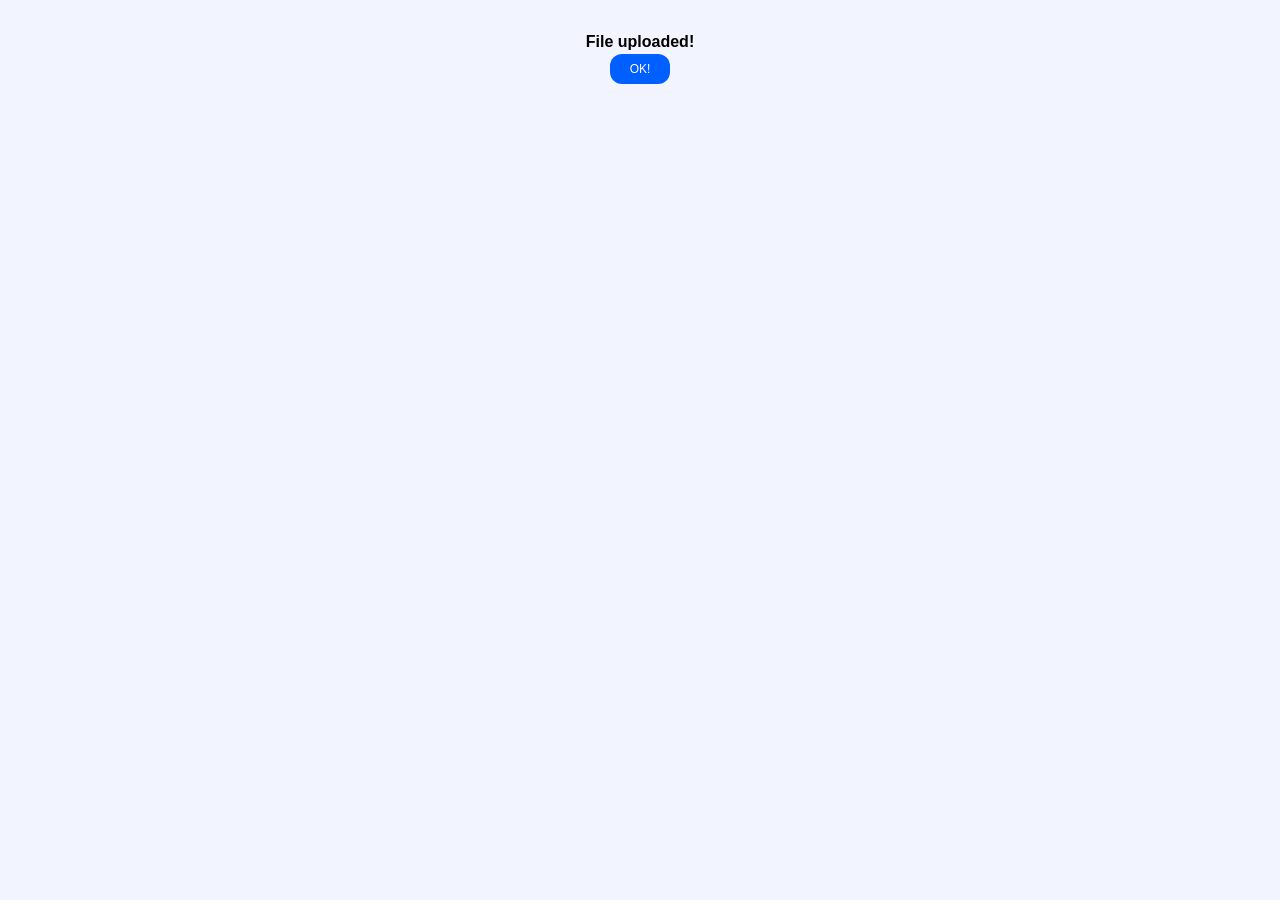
==== project/static/uploaded.html @ f0705537 "downloadPhotoFinish" ====
<!DOCTYPE html>
<html lang="en">
<head>
    <meta charset="UTF-8">
    <meta name="viewport" content="width=device-width, initial-scale=1.0">
    <link rel="stylesheet" href="./index_data/css/reset.css">
    <link rel="stylesheet" href="./index_data/css/style.css">
    <title>SmartUploader</title>
</head>
<body>
    <section class="uploadIntro">
        <div>
            <h2 class="uploadTitle">File uploaded!</h2>
            <form action="/" method="GET">
                <button type="submit" class="uploadCopy">OK!</button>
            </form>
           </div>
    </section>
</body>
</html>
---- project/static/index_data/css/style.css ----
body {
    background-color: #F2F5FF;
    font-family: "Inter", sans-serif;
    color: rgb(255, 255, 255);
}

/* Header */
.header {
    display: flex;
    flex-direction: column;
    align-items: center;
    padding-top: 30px;
}

.header__title {
    text-align: center;
    font-size: 16px;
    width: 700px;

}

.header__text {
    padding-top: 4px;
    font-size: 14px;
}

/* button */
.header__button {
    display: flex;
    justify-content: center;
    padding-top: 40px;
}

.header__button-btn {
    position: absolute;
    text-transform: uppercase;
    padding: 12px 16px;
    font-size: 12px;
    background-color: rgb(0, 96, 255);
    color: rgb(255, 255, 255);
    width: 160px;
    height: 40px;
    border: none;
    border-radius: 7px;
}

/* hero__img */
.hero {
    display: flex;
    justify-content: center;
    margin-top: 60px;
}

.hero__img {
    display: none;
}

.hero__img.is-visible {
    display: block;
}

.img {
    width: 426px;
    height: 559px;
    object-fit: cover;
}

/* upload */
.uploadIntro {
    display: flex;
    flex-direction: column;
    align-items: center;
    padding-top: 30px;
    text-align: center;
    color: black;
}

.uploadTitle {
    font-size: 16px;
    width: 700px;

}

.uploadDescription {
    font-size: 14px;
    width: 400px;
}

/* upload-tabs */
.uploadTabs {
    display: flex;
    justify-content: center;
    align-items: center;
    gap: 15px;
    padding-top: 50px;

}

.uploadTab {
    all: unset;
    font-size: 20px;
    font-weight: bold;
    color: rgb(173, 192, 248); /* Неактивный цвет по умолчанию */
}

.uploadTab--active {
    color: rgb(0, 96, 255); /* Активный цвет */
}

.uploadTab:hover {
    color: rgb(105, 141, 250);
}

.uploadTab:hover {
    color: rgb(105, 141, 250);
}

/* upload-form */
.upload__form {
    display: flex;
    flex-direction: column;
    align-items: center;
    padding-top: 50px;
}

.upload__dropzone {
    border: 2px dashed rgb(0, 96, 255);
    border-radius: 12px;
    width: 540px;
    height: 233px;
    text-align: center;
}

.uploadIcon {
    display: flex;
    justify-content: center;
    align-items: center;
    padding-top: 14px;
}

.upload__promt {
    padding-top: 24px;
    color: rgb(11, 11, 11);
}

.uploadInfo {
    padding-top: 12px;
    font-size: 14px;
    color: rgb(173, 192, 248);
}

/* upload-button */
.upload__button {
    padding-top: 30px;
    padding-bottom: 50px;
}

.upload__button-btn {
    display: inline-block;
    text-align: center;
    cursor: pointer;
    color: rgb(255, 255, 255);
    width: 540px;
    height: 40px;
    border-radius: 7px;
    background-color: rgb(0, 96, 255);
    padding-top: 7px;
    border: none;
}

/* upload-current */
.upload__container {
    display: flex;
    flex-direction: column;
    align-items: center;
    margin-bottom: 159px;
}

.upload__group {
    display: flex;
    flex-direction: column;
    width: 540px;
}

.upload__title-current {
    color: black;
    padding-bottom: 10px;
    font-size: 16px;
    text-align: left;
}

/* input + button */
.uploadLabel {
    display: flex;
    align-items: center;
    justify-content: space-between;
    width: 100%;
    height: 62px;
    border: 1px solid rgb(0, 96, 255);
    border-radius: 12px;
    padding: 0 16px;
    box-sizing: border-box;
    background-color: white;
}

.uploadInput {
    flex-grow: 1;
    border: none;
    outline: none;
    font-size: 14px;
    background-color: transparent;
    color: black;

}

.uploadCopy {
    width: 60px;
    height: 30px;
    border-radius: 12px;
    border: none;
    background-color: rgb(0, 96, 255);
    color: white;
    font-size: 12px;
    cursor: pointer;
}


/* Container for the entire table */
.file-list-container {
    max-width: 800px;
    margin: 0 auto;
    padding: 20px;
    border-radius: 8px;
    margin-bottom: 292px;
}

/* Common style for a row (both header and list item) */
.file-list-header,
.file-list-item {
    display: flex;
    justify-content: space-between;
    align-items: center;
    padding: 10px 0;
    border-bottom: 1px solid #eef0f5;
}

/* Remove border from the last item */
.file-list-item:last-child {
    border-bottom: none;
}

/* List header */
.file-list-header {
    color: #8a96b1;
    font-size: 14px;
    font-weight: 500;
}

/* Styles for columns */
.file-col {
    display: flex;
    align-items: center;
}

.file-col-name {
    flex-basis: 35%;
}

.file-col-url {
    flex-basis: 50%;
    color: #555;
    font-size: 14px;
}

.file-col-delete {
    flex-basis: 10%;
    justify-content: center;
}

/* File icon */
.file-icon {
    color: #0060ff;
    margin-right: 15px;
    font-size: 20px;
}

.delete-img {
    width: 32px;
    height: 32px;
}

/* File name */
.file-name {
    color: #333;
    font-weight: 500;
    max-width: 200px;
    white-space: nowrap;
    overflow: hidden;
    text-overflow: ellipsis;
}

/* Delete button */
.delete-btn {
    background: transparent;
    /* REMOVE THE BACKGROUND, MAKE IT TRANSPARENT */
    border: none;
    border-radius: 50%;
    cursor: pointer;
    display: flex;
    align-items: center;
    justify-content: center;
    padding: 0;
    transition: opacity 0.2s ease;
    /* Add a smooth transition for hover effect */
}

/* Hover effect */
.delete-btn:hover {
    background: transparent;
    /* REMOVE BACKGROUND ON HOVER */
    opacity: 0.7;
    /* Make the icon semi-transparent for user feedback */
}
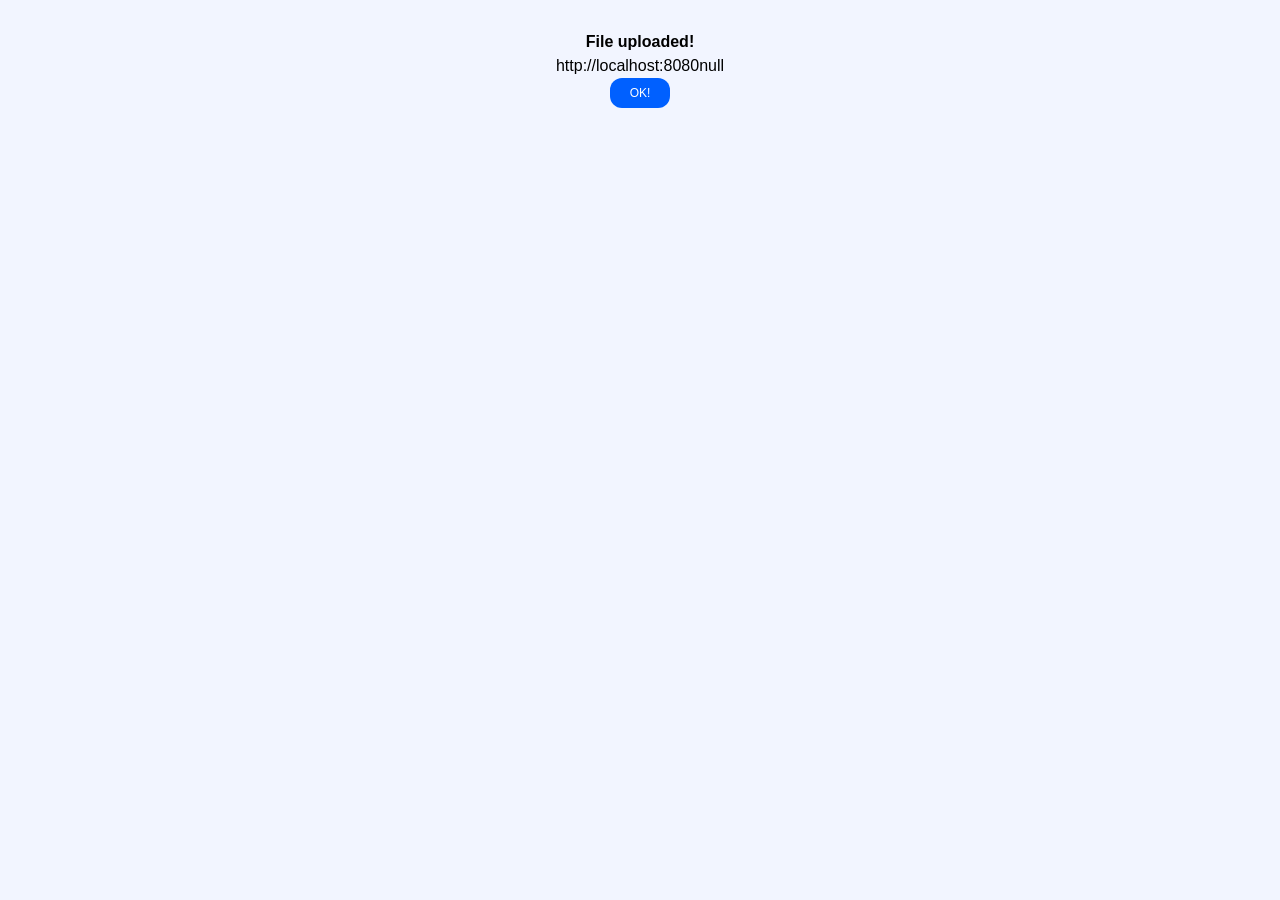
==== commit d6589ee8: "addUrlLockalhost" ====
--- a/project/static/uploaded.html
+++ b/project/static/uploaded.html
@@ -11,6 +11,13 @@
     <section class="uploadIntro">
         <div>
             <h2 class="uploadTitle">File uploaded!</h2>
+            <p id="file-path"></p>
+
+            <script>
+                const params = new URLSearchParams(window.location.search);
+                const filePath = params.get("file");
+                document.getElementById("file-path").textContent = `http://localhost:8080${filePath}`;
+            </script>
             <form action="/" method="GET">
                 <button type="submit" class="uploadCopy">OK!</button>
             </form>
@@ -18,3 +25,5 @@
     </section>
 </body>
 </html>
+
+
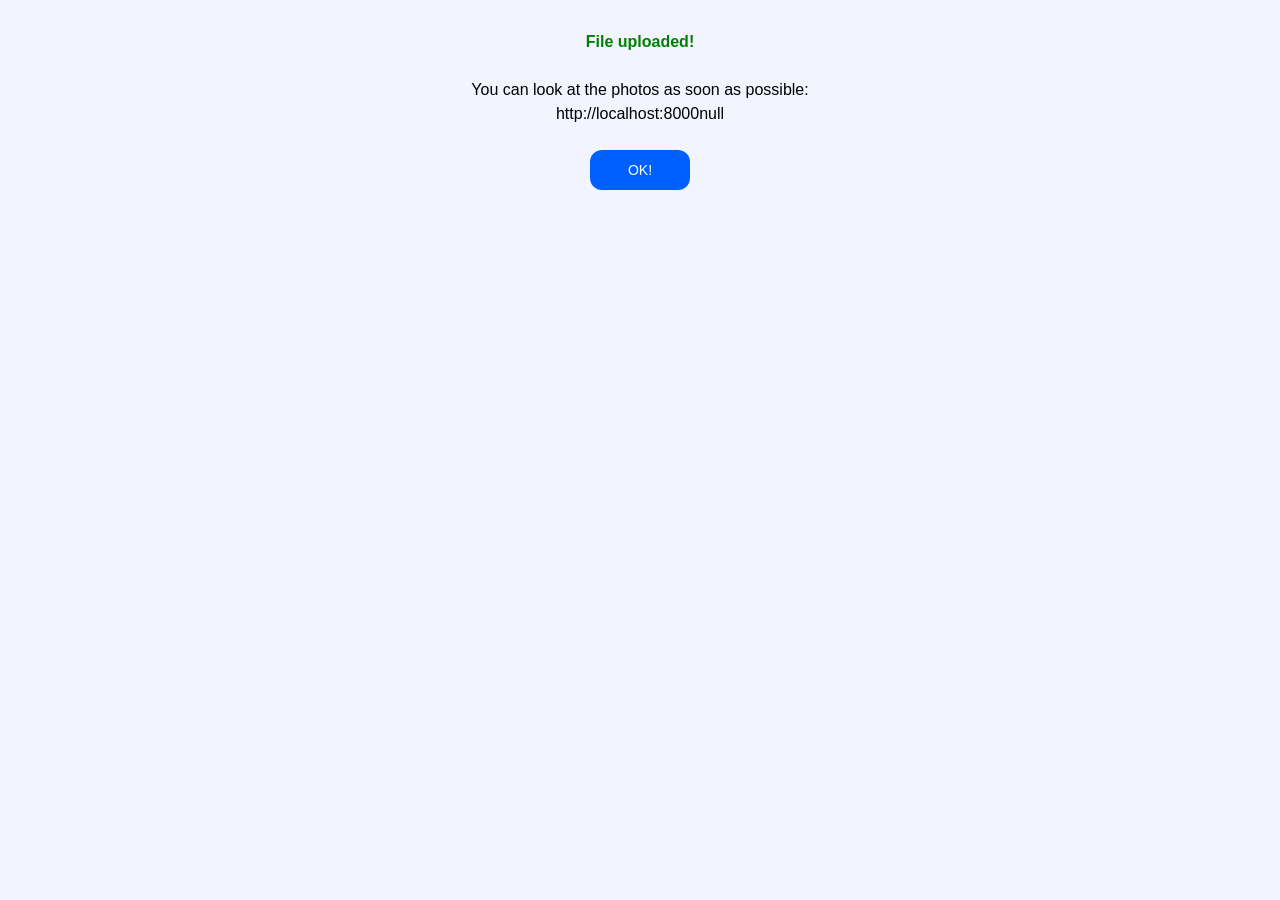
==== commit e563c034: "addErrotNoneFile" ====
--- a/project/static/uploaded.html
+++ b/project/static/uploaded.html
@@ -11,12 +11,12 @@
     <section class="uploadIntro">
         <div>
             <h2 class="uploadTitle">File uploaded!</h2>
+            <p class="uploadText">You can look at the photos as soon as possible:</p>
             <p id="file-path"></p>
-
             <script>
                 const params = new URLSearchParams(window.location.search);
                 const filePath = params.get("file");
-                document.getElementById("file-path").textContent = `http://localhost:8080${filePath}`;
+                document.getElementById("file-path").textContent = `http://localhost:8000${filePath}`;
             </script>
             <form action="/" method="GET">
                 <button type="submit" class="uploadCopy">OK!</button>
--- a/project/static/index_data/css/style.css
+++ b/project/static/index_data/css/style.css
@@ -75,10 +75,19 @@
     color: black;
 }
 
+.titleIndex{
+    font-size: 16px;
+    width: 700px;
+}
+
 .uploadTitle {
     font-size: 16px;
     width: 700px;
-
+    color: green;
+}
+
+.uploadText{
+    margin-top: 24px;
 }
 
 .uploadDescription {
@@ -213,9 +222,9 @@
 
 }
 
-.uploadCopy {
-    width: 60px;
-    height: 30px;
+.uploadCopyIndex {
+    width: 100px;
+    height: 40px;
     border-radius: 12px;
     border: none;
     background-color: rgb(0, 96, 255);
@@ -224,6 +233,17 @@
     cursor: pointer;
 }
 
+.uploadCopy {
+    width: 100px;
+    height: 40px;
+    border-radius: 12px;
+    border: none;
+    background-color: rgb(0, 96, 255);
+    color: white;
+    font-size: 14px;
+    cursor: pointer;
+    margin-top: 24px;
+}
 
 /* Container for the entire table */
 .file-list-container {
